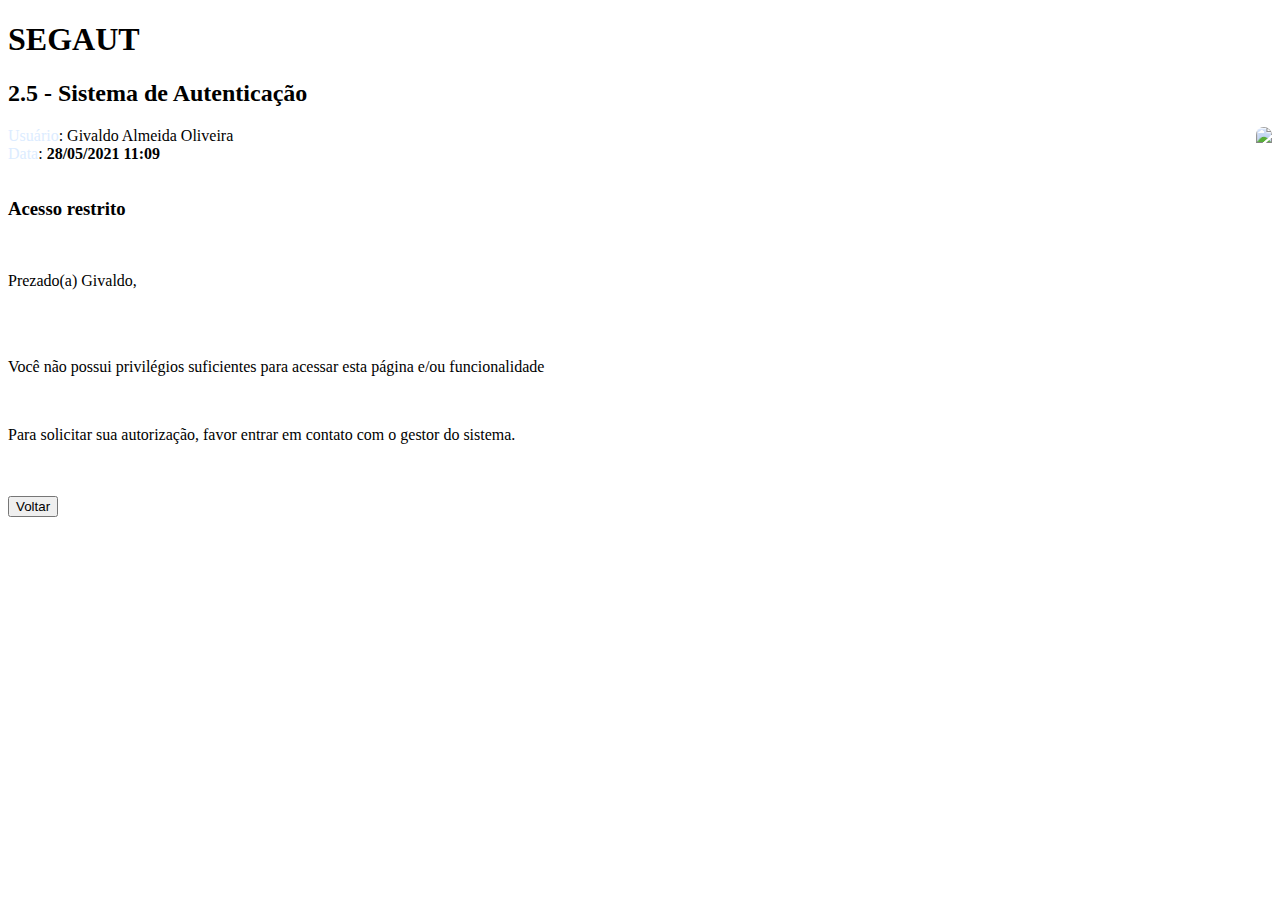
==== segaut/src/main/resources/templates/index.html @ 00c421d2 "tela 'acesso restrito' arrumando css" ====
<!DOCTYPE html PUBLIC "-//W3C//DTD XHTML 1.0 Strict//EN" "http://www.w3.org/TR/xhtml1/DTD/xhtml1-strict.dtd">
<html xmlns="http://www.w3.org/1999/xhtml">

<head>
    <title>MAPA - Ministério da Agricultura, Pecuária e Abastecimento</title><meta name="copyright" content="Ministério da Agricultura, Pecuária e Abastecimento"/><meta name="viewport" content="width=device-width, initial-scale=1"/><meta http-equiv="X-UA-Compatible" content="IE=edge"/>
	<link rel="stylesheet" type="text/css" href="/styles_java/css/estilo-bootstrap.css" />
	<link rel="stylesheet" type="text/css" href="/styles_java/css/estilo-menu-dinamico.css" />
	
	<!-- ### JQuery - Biblioteca de componentes javascript ### -->
	<script type="text/javascript" src="/segaut/js/jquery-1.9.1.min.js"></script>
	<script type="text/javascript" src="/segaut/js/jquery-ui.js"></script>
	<script type="text/javascript" src="/segaut/js/jquery.maskedinput.js"></script>
	<script type="text/javascript" src="/segaut/js/scripts.js"></script>
	<script type="text/javascript" src="/segaut/js/bootstrap.min.js"></script>
	<script type="text/javascript" src="/segaut/js/jquery.mask.min.js"></script>
	<script type="text/javascript" src="/segaut/js/validator.js"></script>
    <style type="text/css">
        div#divVersaoBrowser {
            display: none;
            margin: 0px 5px 0px 15px;
            color: #000000;
            background-color: #FFFFCC;
            padding: 10px;
        }

        .labelVersao {
            color: #FF9933;
            font-family: arial, verdana, helvetica;
            font-size: 1.3em;
            font-weight: bold;
            padding: 10px;
        }
    </style>
    <meta http-equiv="X-UA-Compatible" content="IE=edge">
    <meta name="viewport" content="width=device-width, initial-scale=1">
    <script>
        $(document).ready(function () {
            $("#username, #password").prop('required', true);
            $('[data-toggle="tooltip"]').tooltip();
            $('#loginForm').validator();
            $("#username").focus();
        });
    </script>
</head>

<body onload="javascript: checkBrowserVersion();">
    <div id="divVersaoBrowser">
        <img height="70" style="float:right; border-radius:50px; margin-left: 22px;" id="img_usuario" src="/img_usuarios/05/0550c264df52017db03e39573098968a.jpg"></img>
        <strong>Esta versão de navegador está desatualizada.</strong>
        <br />
        Veja ao lado as versões mínimas recomendadas para atualização e navegue com mais segurança.
        <div style="float:right;">
            <table>
                <tr>
                    <td>
                        <label class="labelVersao">IE 8</label>
                    </td>
                    <td>
                        <label class="labelVersao">Chrome 9</label>
                    </td>
                    <td>
                        <label class="labelVersao">Firefox 3.0</label>
                    </td>
                    <td>
                        <label class="labelVersao">Safari 3.2</label>
                    </td>
                </tr>
            </table>
        </div>
    </div>
    <div id="resolucao">
        <div id="moldura-topo">
            <div id="topo">
                <div id="identificacao-ministerio">
                    <span>
                        <div id="imagemGov">
                            <a id="brasilgov" target="_blank" href="http://www.brasil.gov.br"></a>
                        </div>
                    </span>
                </div>
                <div id="identificacao-sistema">
					<h1>
						<label id="base_cabecalho_sigla_sistema" class="form-label">SEGAUT</label>
					</h1>
					<h2>
						<label id="base_cabecalho_versao" class="form-label">2.5</label>
						-
						<label id="base_cabecalho_descricao_sistema" class="form-label">Sistema de Autentica&#xE7;&#xE3;o</label>
					</h2>
				</div>
                <div id="dados-login">
					<img height="70" style="float:right; border-radius:50px; margin-left: 22px;" id="img_usuario" src="https://sistemasweb.agricultura.gov.br/img_usuarios/05/0550c264df52017db03e39573098968a.jpg"></img>
					<div id="dados_usuario" style="float: left;">
						<div class="row">
							<label id="base_label_usuario" style="color: #dcecff;">Usu&#xE1;rio</label>:
							<label id="identificacao_usuario">Givaldo Almeida Oliveira</label>
						</div>
						<div class="row">
							<label id="base_label_data" style="color: #dcecff;">Data</label>:
							<B>28/05/2021  11:09</B>
						</div>
					</div>
				</div>
                <div id="dados-login"></div>
            </div>
        </div>
        <div id="moldura-navegacao-global">
            <div id="navegacao-global"></div>
        </div>
        <div id="corpo">
            <form id="index" name="index" action="/segaut/index.action" method="post">
                <input type='hidden' name='sgAplicacaoRedirecionada' value='/sigme/paginaInicial.action' />


                <p>&nbsp;</p>
                <p>&nbsp;</p>
                <div id="conteudo-login-expirado">
                    <h3>Acesso restrito</h3>
                    <br />
                    <p>Prezado(a)
                        Givaldo,
                    </p>

                    <br />
                    <br />
                    <p>Você não possui privilégios suficientes para acessar esta página e/ou funcionalidade
                    </p>

                    <br />
                    <p>Para solicitar sua autorização, favor entrar em contato com o gestor do sistema.</p>
                    <br />
                    <br />
                    <div class="form-barra-botoes" >
                        <input type="submit" id="index__execute" name="method:execute" value="Voltar"
                            class="btn btn-primary" title="Clique aqui para retornar à lista de sistemas" />

                    </div>
                </div>
            </form>
        </div>
    </div>
</body>

</html>
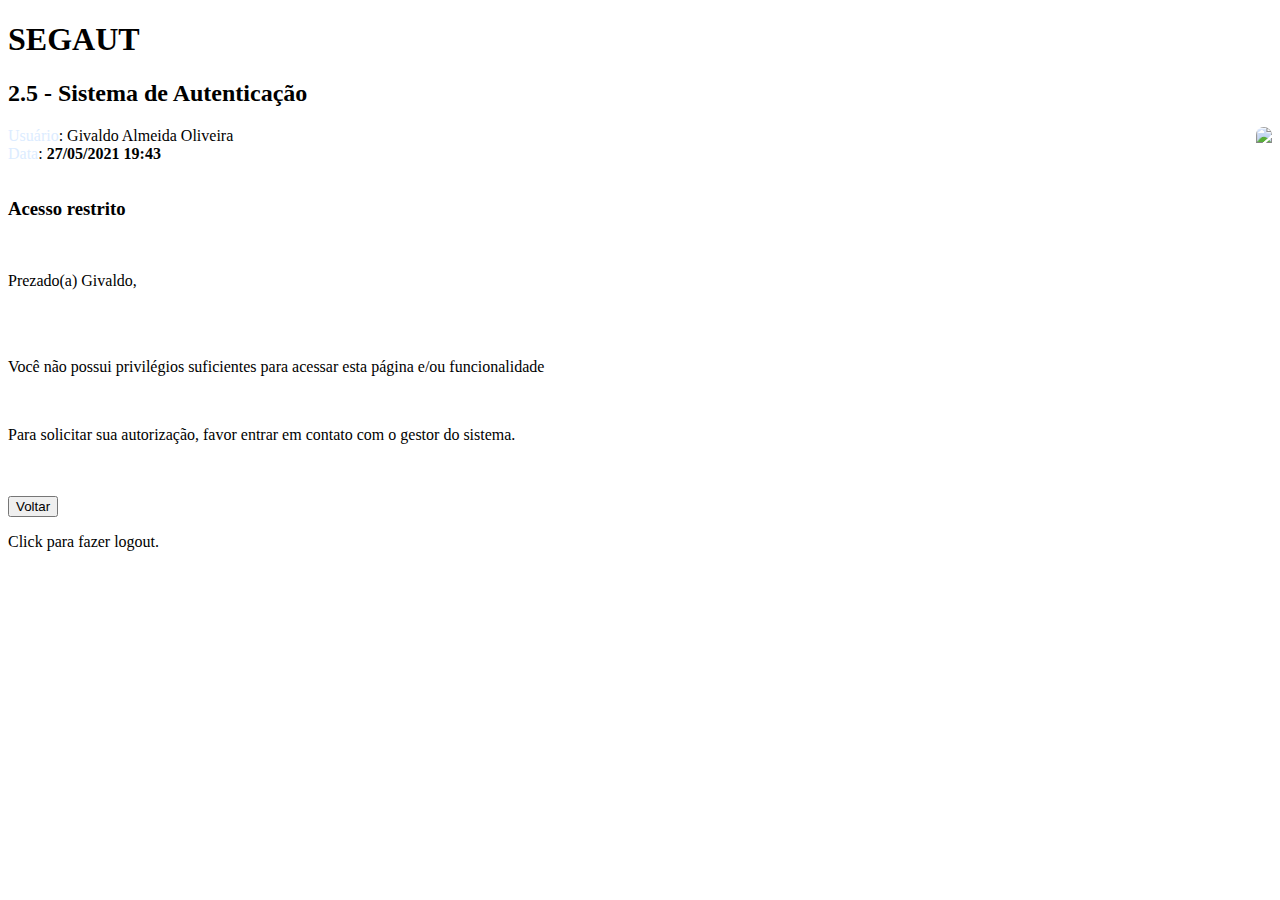
==== commit a464e4ef: "Implementar JDBC query" ====
--- a/segaut/src/main/resources/templates/index.html
+++ b/segaut/src/main/resources/templates/index.html
@@ -2,18 +2,13 @@
 <html xmlns="http://www.w3.org/1999/xhtml">
 
 <head>
-    <title>MAPA - Ministério da Agricultura, Pecuária e Abastecimento</title><meta name="copyright" content="Ministério da Agricultura, Pecuária e Abastecimento"/><meta name="viewport" content="width=device-width, initial-scale=1"/><meta http-equiv="X-UA-Compatible" content="IE=edge"/>
-	<link rel="stylesheet" type="text/css" href="/styles_java/css/estilo-bootstrap.css" />
-	<link rel="stylesheet" type="text/css" href="/styles_java/css/estilo-menu-dinamico.css" />
-	
-	<!-- ### JQuery - Biblioteca de componentes javascript ### -->
-	<script type="text/javascript" src="/segaut/js/jquery-1.9.1.min.js"></script>
-	<script type="text/javascript" src="/segaut/js/jquery-ui.js"></script>
-	<script type="text/javascript" src="/segaut/js/jquery.maskedinput.js"></script>
-	<script type="text/javascript" src="/segaut/js/scripts.js"></script>
-	<script type="text/javascript" src="/segaut/js/bootstrap.min.js"></script>
-	<script type="text/javascript" src="/segaut/js/jquery.mask.min.js"></script>
-	<script type="text/javascript" src="/segaut/js/validator.js"></script>
+    <title>MAPA - Ministério da Agricultura, Pecuária e Abastecimentooo</title>
+    <meta name="copyright" content="Ministério da Agricultura, Pecuária e Abastecimento" />
+    <meta name="viewport" content="width=device-width, initial-scale=1" />
+    <meta http-equiv="X-UA-Compatible" content="IE=edge" />
+    <link rel="stylesheet" type="text/css" href="/styles_java/css/estilo-login.css" />
+    <link rel="stylesheet" type="text/css" href="/styles_java/css/estilo.css" />
+    <link rel="stylesheet" type="text/css" href="/styles_java/css/estilo-menu-dinamico.css" />
     <style type="text/css">
         div#divVersaoBrowser {
             display: none;
@@ -31,6 +26,19 @@
             padding: 10px;
         }
     </style>
+    <!-- ### JQuery - Biblioteca de componentes javascript ### -->
+
+    <script type="text/javascript" src="/segaut/js/jquery-1.9.1.min.js"></script>
+    <script type="text/javascript" src="/segaut/js/jquery-ui.js"></script>
+    <script type="text/javascript" src="/segaut/js/jquery.maskedinput.js"></script>
+    <script type="text/javascript" src="/segaut/js/scripts.js"></script>
+    <script type="text/javascript" src="/segaut/js/bootstrap.min.js"></script>
+    <script type="text/javascript" src="/segaut/js/jquery.mask.min.js"></script>
+    <script type="text/javascript" src="/segaut/js/validator.js"></script>
+    <script type="text/javascript" src="/segaut/js/checkBrowserVersion.js"></script>
+
+    <link rel="stylesheet" type="text/css" href="/styles_java/css/estilo-bootstrap.css" />
+
     <meta http-equiv="X-UA-Compatible" content="IE=edge">
     <meta name="viewport" content="width=device-width, initial-scale=1">
     <script>
@@ -45,7 +53,9 @@
 
 <body onload="javascript: checkBrowserVersion();">
     <div id="divVersaoBrowser">
-        <img height="70" style="float:right; border-radius:50px; margin-left: 22px;" id="img_usuario" src="/img_usuarios/05/0550c264df52017db03e39573098968a.jpg"></img>
+        <img width="12px;" src="/styles_java/img/ico-msg-erro.gif"
+            style="float: right; top:-5px; right:-5px; position: relative;" title="Clique aqui para ignorar este aviso"
+            onclick="javascript: $('#divVersaoBrowser').fadeOut('slow');" />
         <strong>Esta versão de navegador está desatualizada.</strong>
         <br />
         Veja ao lado as versões mínimas recomendadas para atualização e navegue com mais segurança.
@@ -79,28 +89,23 @@
                     </span>
                 </div>
                 <div id="identificacao-sistema">
-					<h1>
-						<label id="base_cabecalho_sigla_sistema" class="form-label">SEGAUT</label>
-					</h1>
-					<h2>
-						<label id="base_cabecalho_versao" class="form-label">2.5</label>
-						-
-						<label id="base_cabecalho_descricao_sistema" class="form-label">Sistema de Autentica&#xE7;&#xE3;o</label>
-					</h2>
-				</div>
+                    <h1>SEGAUT</h1>
+                    <h2>2.5 - Sistema de Autenticação</h2>
+                </div>
                 <div id="dados-login">
-					<img height="70" style="float:right; border-radius:50px; margin-left: 22px;" id="img_usuario" src="https://sistemasweb.agricultura.gov.br/img_usuarios/05/0550c264df52017db03e39573098968a.jpg"></img>
-					<div id="dados_usuario" style="float: left;">
-						<div class="row">
-							<label id="base_label_usuario" style="color: #dcecff;">Usu&#xE1;rio</label>:
-							<label id="identificacao_usuario">Givaldo Almeida Oliveira</label>
-						</div>
-						<div class="row">
-							<label id="base_label_data" style="color: #dcecff;">Data</label>:
-							<B>28/05/2021  11:09</B>
-						</div>
-					</div>
-				</div>
+                    <img height="70" style="float:right; border-radius:50px; margin-left: 22px;" id="img_usuario"
+                        src="/styles_java/img/download.jpeg"></img>
+                    <div id="dados_usuario" style="float: left;">
+                        <div class="row">
+                            <label id="base_label_usuario" style="color: #dcecff;">Usu&#xE1;rio</label>:
+                            <label id="identificacao_usuario">Givaldo Almeida Oliveira</label>
+                        </div>
+                        <div class="row">
+                            <label id="base_label_data" style="color: #dcecff;">Data</label>:
+                            <B>27/05/2021 19:43</B>
+                        </div>
+                    </div>
+                </div>
                 <div id="dados-login"></div>
             </div>
         </div>
@@ -130,15 +135,15 @@
                     <p>Para solicitar sua autorização, favor entrar em contato com o gestor do sistema.</p>
                     <br />
                     <br />
-                    <div class="form-barra-botoes" >
+                    <div class="form-barra-botoes">
                         <input type="submit" id="index__execute" name="method:execute" value="Voltar"
                             class="btn btn-primary" title="Clique aqui para retornar à lista de sistemas" />
 
                     </div>
                 </div>
             </form>
+            <p>Click <a th:href="@{/logout}"> para fazer logout.</a></p>
         </div>
     </div>
 </body>
-
 </html>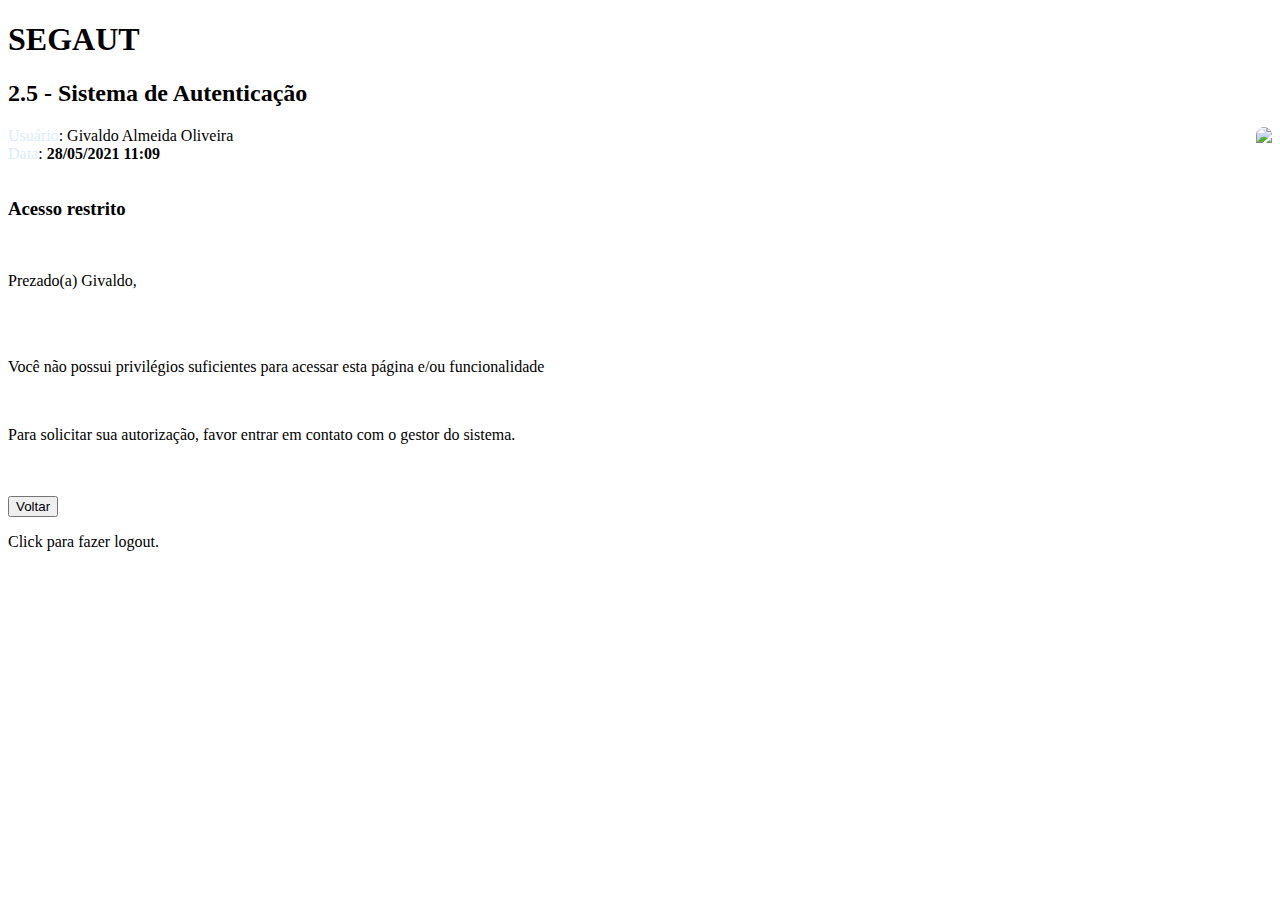
==== commit af61d965: "Merge branch 'main' of https://github.com/tarcisiocardoso/MAPA into main" ====
--- a/segaut/src/main/resources/templates/index.html
+++ b/segaut/src/main/resources/templates/index.html
@@ -2,13 +2,18 @@
 <html xmlns="http://www.w3.org/1999/xhtml">
 
 <head>
-    <title>MAPA - Ministério da Agricultura, Pecuária e Abastecimentooo</title>
-    <meta name="copyright" content="Ministério da Agricultura, Pecuária e Abastecimento" />
-    <meta name="viewport" content="width=device-width, initial-scale=1" />
-    <meta http-equiv="X-UA-Compatible" content="IE=edge" />
-    <link rel="stylesheet" type="text/css" href="/styles_java/css/estilo-login.css" />
-    <link rel="stylesheet" type="text/css" href="/styles_java/css/estilo.css" />
-    <link rel="stylesheet" type="text/css" href="/styles_java/css/estilo-menu-dinamico.css" />
+    <title>MAPA - Ministério da Agricultura, Pecuária e Abastecimento</title><meta name="copyright" content="Ministério da Agricultura, Pecuária e Abastecimento"/><meta name="viewport" content="width=device-width, initial-scale=1"/><meta http-equiv="X-UA-Compatible" content="IE=edge"/>
+	<link rel="stylesheet" type="text/css" href="/styles_java/css/estilo-bootstrap.css" />
+	<link rel="stylesheet" type="text/css" href="/styles_java/css/estilo-menu-dinamico.css" />
+	
+	<!-- ### JQuery - Biblioteca de componentes javascript ### -->
+	<script type="text/javascript" src="/segaut/js/jquery-1.9.1.min.js"></script>
+	<script type="text/javascript" src="/segaut/js/jquery-ui.js"></script>
+	<script type="text/javascript" src="/segaut/js/jquery.maskedinput.js"></script>
+	<script type="text/javascript" src="/segaut/js/scripts.js"></script>
+	<script type="text/javascript" src="/segaut/js/bootstrap.min.js"></script>
+	<script type="text/javascript" src="/segaut/js/jquery.mask.min.js"></script>
+	<script type="text/javascript" src="/segaut/js/validator.js"></script>
     <style type="text/css">
         div#divVersaoBrowser {
             display: none;
@@ -26,19 +31,6 @@
             padding: 10px;
         }
     </style>
-    <!-- ### JQuery - Biblioteca de componentes javascript ### -->
-
-    <script type="text/javascript" src="/segaut/js/jquery-1.9.1.min.js"></script>
-    <script type="text/javascript" src="/segaut/js/jquery-ui.js"></script>
-    <script type="text/javascript" src="/segaut/js/jquery.maskedinput.js"></script>
-    <script type="text/javascript" src="/segaut/js/scripts.js"></script>
-    <script type="text/javascript" src="/segaut/js/bootstrap.min.js"></script>
-    <script type="text/javascript" src="/segaut/js/jquery.mask.min.js"></script>
-    <script type="text/javascript" src="/segaut/js/validator.js"></script>
-    <script type="text/javascript" src="/segaut/js/checkBrowserVersion.js"></script>
-
-    <link rel="stylesheet" type="text/css" href="/styles_java/css/estilo-bootstrap.css" />
-
     <meta http-equiv="X-UA-Compatible" content="IE=edge">
     <meta name="viewport" content="width=device-width, initial-scale=1">
     <script>
@@ -53,9 +45,7 @@
 
 <body onload="javascript: checkBrowserVersion();">
     <div id="divVersaoBrowser">
-        <img width="12px;" src="/styles_java/img/ico-msg-erro.gif"
-            style="float: right; top:-5px; right:-5px; position: relative;" title="Clique aqui para ignorar este aviso"
-            onclick="javascript: $('#divVersaoBrowser').fadeOut('slow');" />
+        <img height="70" style="float:right; border-radius:50px; margin-left: 22px;" id="img_usuario" src="/img_usuarios/05/0550c264df52017db03e39573098968a.jpg"></img>
         <strong>Esta versão de navegador está desatualizada.</strong>
         <br />
         Veja ao lado as versões mínimas recomendadas para atualização e navegue com mais segurança.
@@ -89,23 +79,28 @@
                     </span>
                 </div>
                 <div id="identificacao-sistema">
-                    <h1>SEGAUT</h1>
-                    <h2>2.5 - Sistema de Autenticação</h2>
-                </div>
+					<h1>
+						<label id="base_cabecalho_sigla_sistema" class="form-label">SEGAUT</label>
+					</h1>
+					<h2>
+						<label id="base_cabecalho_versao" class="form-label">2.5</label>
+						-
+						<label id="base_cabecalho_descricao_sistema" class="form-label">Sistema de Autentica&#xE7;&#xE3;o</label>
+					</h2>
+				</div>
                 <div id="dados-login">
-                    <img height="70" style="float:right; border-radius:50px; margin-left: 22px;" id="img_usuario"
-                        src="/styles_java/img/download.jpeg"></img>
-                    <div id="dados_usuario" style="float: left;">
-                        <div class="row">
-                            <label id="base_label_usuario" style="color: #dcecff;">Usu&#xE1;rio</label>:
-                            <label id="identificacao_usuario">Givaldo Almeida Oliveira</label>
-                        </div>
-                        <div class="row">
-                            <label id="base_label_data" style="color: #dcecff;">Data</label>:
-                            <B>27/05/2021 19:43</B>
-                        </div>
-                    </div>
-                </div>
+					<img height="70" style="float:right; border-radius:50px; margin-left: 22px;" id="img_usuario" src="https://sistemasweb.agricultura.gov.br/img_usuarios/05/0550c264df52017db03e39573098968a.jpg"></img>
+					<div id="dados_usuario" style="float: left;">
+						<div class="row">
+							<label id="base_label_usuario" style="color: #dcecff;">Usu&#xE1;rio</label>:
+							<label id="identificacao_usuario">Givaldo Almeida Oliveira</label>
+						</div>
+						<div class="row">
+							<label id="base_label_data" style="color: #dcecff;">Data</label>:
+							<B>28/05/2021  11:09</B>
+						</div>
+					</div>
+				</div>
                 <div id="dados-login"></div>
             </div>
         </div>
@@ -113,7 +108,7 @@
             <div id="navegacao-global"></div>
         </div>
         <div id="corpo">
-            <form id="index" name="index" action="/segaut/index.action" method="post">
+            <form id="index" name="index" action="/lista" method="get">
                 <input type='hidden' name='sgAplicacaoRedirecionada' value='/sigme/paginaInicial.action' />
 
 
@@ -135,7 +130,7 @@
                     <p>Para solicitar sua autorização, favor entrar em contato com o gestor do sistema.</p>
                     <br />
                     <br />
-                    <div class="form-barra-botoes">
+                    <div class="form-barra-botoes" >
                         <input type="submit" id="index__execute" name="method:execute" value="Voltar"
                             class="btn btn-primary" title="Clique aqui para retornar à lista de sistemas" />
 
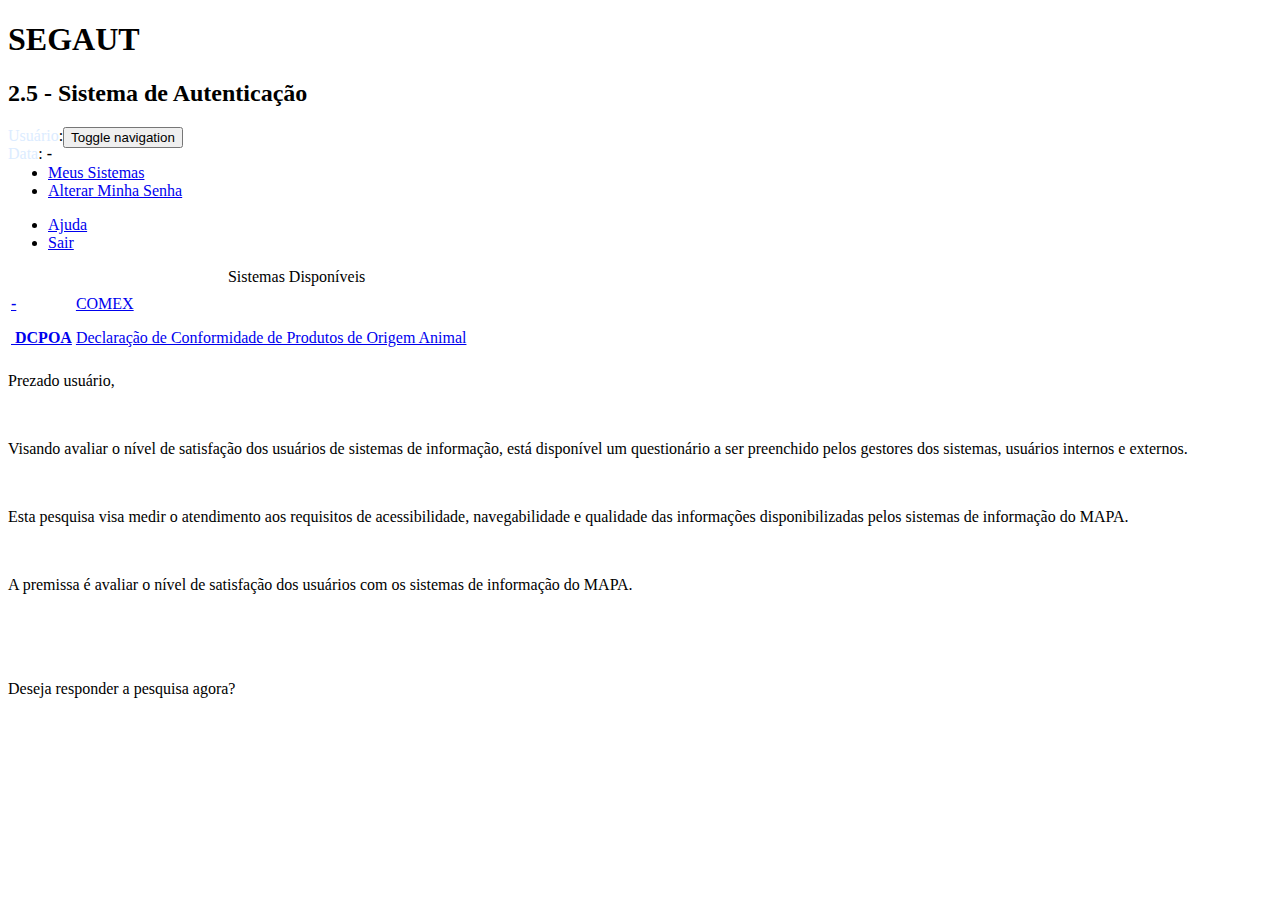
==== commit f08d8add: "Ultima estrutura funcional conforme mapa" ====
--- a/segaut/src/main/resources/templates/index.html
+++ b/segaut/src/main/resources/templates/index.html
@@ -1,144 +1,222 @@
-<!DOCTYPE html PUBLIC "-//W3C//DTD XHTML 1.0 Strict//EN" "http://www.w3.org/TR/xhtml1/DTD/xhtml1-strict.dtd">
-<html xmlns="http://www.w3.org/1999/xhtml">
-
+<!DOCTYPE html PUBLIC "-//W3C//DTD XHTML 1.0 Strict//EN"
+"http://www.w3.org/TR/xhtml1/DTD/xhtml1-strict.dtd">
+<html xmlns="http://www.w3.org/1999/xhtml" xml:lang="pt-br" lang="pt-br">
 <head>
-    <title>MAPA - Ministério da Agricultura, Pecuária e Abastecimento</title><meta name="copyright" content="Ministério da Agricultura, Pecuária e Abastecimento"/><meta name="viewport" content="width=device-width, initial-scale=1"/><meta http-equiv="X-UA-Compatible" content="IE=edge"/>
-	<link rel="stylesheet" type="text/css" href="/styles_java/css/estilo-bootstrap.css" />
-	<link rel="stylesheet" type="text/css" href="/styles_java/css/estilo-menu-dinamico.css" />
-	
-	<!-- ### JQuery - Biblioteca de componentes javascript ### -->
-	<script type="text/javascript" src="/segaut/js/jquery-1.9.1.min.js"></script>
-	<script type="text/javascript" src="/segaut/js/jquery-ui.js"></script>
-	<script type="text/javascript" src="/segaut/js/jquery.maskedinput.js"></script>
-	<script type="text/javascript" src="/segaut/js/scripts.js"></script>
-	<script type="text/javascript" src="/segaut/js/bootstrap.min.js"></script>
-	<script type="text/javascript" src="/segaut/js/jquery.mask.min.js"></script>
-	<script type="text/javascript" src="/segaut/js/validator.js"></script>
-    <style type="text/css">
-        div#divVersaoBrowser {
-            display: none;
-            margin: 0px 5px 0px 15px;
-            color: #000000;
-            background-color: #FFFFCC;
-            padding: 10px;
-        }
-
-        .labelVersao {
-            color: #FF9933;
-            font-family: arial, verdana, helvetica;
-            font-size: 1.3em;
-            font-weight: bold;
-            padding: 10px;
-        }
-    </style>
-    <meta http-equiv="X-UA-Compatible" content="IE=edge">
-    <meta name="viewport" content="width=device-width, initial-scale=1">
-    <script>
-        $(document).ready(function () {
-            $("#username, #password").prop('required', true);
-            $('[data-toggle="tooltip"]').tooltip();
-            $('#loginForm').validator();
-            $("#username").focus();
-        });
-    </script>
+<title>MAPA - Ministério da Agricultura, Pecuária e Abastecimento</title><meta name="copyright" content="Ministério da Agricultura, Pecuária e Abastecimento"/><meta name="viewport" content="width=device-width, initial-scale=1"/><meta http-equiv="X-UA-Compatible" content="IE=edge"/>
+<link rel="stylesheet" type="text/css" href="/styles_java/css/estilo-bootstrap.css" />
+<link rel="stylesheet" type="text/css" href="/styles_java/css/estilo-menu-dinamico.css" />
+
+<!-- ### JQuery - Biblioteca de componentes javascript ### -->
+<script type="text/javascript" src="/segaut/js/jquery-1.9.1.min.js"></script>
+<script type="text/javascript" src="/segaut/js/jquery-ui.js"></script>
+<script type="text/javascript" src="/segaut/js/jquery.maskedinput.js"></script>
+<script type="text/javascript" src="/segaut/js/scripts.js"></script>
+<script type="text/javascript" src="/segaut/js/bootstrap.min.js"></script>
+<script type="text/javascript" src="/segaut/js/jquery.mask.min.js"></script>
+<script type="text/javascript" src="/segaut/js/validator.js"></script>
 </head>
 
-<body onload="javascript: checkBrowserVersion();">
-    <div id="divVersaoBrowser">
-        <img height="70" style="float:right; border-radius:50px; margin-left: 22px;" id="img_usuario" src="/img_usuarios/05/0550c264df52017db03e39573098968a.jpg"></img>
-        <strong>Esta versão de navegador está desatualizada.</strong>
-        <br />
-        Veja ao lado as versões mínimas recomendadas para atualização e navegue com mais segurança.
-        <div style="float:right;">
-            <table>
-                <tr>
-                    <td>
-                        <label class="labelVersao">IE 8</label>
-                    </td>
-                    <td>
-                        <label class="labelVersao">Chrome 9</label>
-                    </td>
-                    <td>
-                        <label class="labelVersao">Firefox 3.0</label>
-                    </td>
-                    <td>
-                        <label class="labelVersao">Safari 3.2</label>
-                    </td>
-                </tr>
-            </table>
+<body>
+
+
+
+<form id="base" name="base" action="/segaut/base.action" method="post">
+<input type="hidden" name="idGlobal" value="" id="base_idGlobal"/>
+<input type="hidden" name="idLocal" value="" id="base_idLocal"/>
+<input type="hidden" name="ativo" value="S" />
+<div id="resolucao">
+    <div id="moldura-topo">
+        <div id="topo">
+            <div id="identificacao-ministerio">
+                <span>
+                    <div id="imagemGov">
+                        <a id="brasilgov" target="_blank" href="http://www.brasil.gov.br"></a>
+                    </div>
+                </span>
+            </div>
+            <div id="identificacao-sistema">
+                <h1>
+                    <label id="base_cabecalho_sigla_sistema" class="form-label">SEGAUT</label>
+                </h1>
+                <h2>
+                    <label id="base_cabecalho_versao" class="form-label">2.5</label>
+                    -
+                    <label id="base_cabecalho_descricao_sistema" class="form-label">Sistema de Autentica&#xE7;&#xE3;o</label>
+                </h2>
+            </div>
+            <div id="dados-login">
+                <img height="70" style="float:right; border-radius:50px; margin-left: 22px;" id="img_usuario" th:src="${user.foto}"></img>
+                <div id="dados_usuario" style="float: left;">
+                    <div class="row">
+                        <label id="base_label_usuario" style="color: #dcecff;">Usu&#xE1;rio</label>:
+                        <label id="identificacao_usuario" th:text="${user.nome}" ></label>
+                    </div>
+                    <div class="row">
+                        <label id="base_label_data" style="color: #dcecff;">Data</label>:
+                        <B th:text="${data}">-</B>
+                    </div>
+                </div>
+            </div>
         </div>
     </div>
-    <div id="resolucao">
-        <div id="moldura-topo">
-            <div id="topo">
-                <div id="identificacao-ministerio">
-                    <span>
-                        <div id="imagemGov">
-                            <a id="brasilgov" target="_blank" href="http://www.brasil.gov.br"></a>
-                        </div>
-                    </span>
-                </div>
-                <div id="identificacao-sistema">
-					<h1>
-						<label id="base_cabecalho_sigla_sistema" class="form-label">SEGAUT</label>
-					</h1>
-					<h2>
-						<label id="base_cabecalho_versao" class="form-label">2.5</label>
-						-
-						<label id="base_cabecalho_descricao_sistema" class="form-label">Sistema de Autentica&#xE7;&#xE3;o</label>
-					</h2>
-				</div>
-                <div id="dados-login">
-					<img height="70" style="float:right; border-radius:50px; margin-left: 22px;" id="img_usuario" src="https://sistemasweb.agricultura.gov.br/img_usuarios/05/0550c264df52017db03e39573098968a.jpg"></img>
-					<div id="dados_usuario" style="float: left;">
-						<div class="row">
-							<label id="base_label_usuario" style="color: #dcecff;">Usu&#xE1;rio</label>:
-							<label id="identificacao_usuario">Givaldo Almeida Oliveira</label>
-						</div>
-						<div class="row">
-							<label id="base_label_data" style="color: #dcecff;">Data</label>:
-							<B>28/05/2021  11:09</B>
-						</div>
-					</div>
-				</div>
-                <div id="dados-login"></div>
-            </div>
-        </div>
-        <div id="moldura-navegacao-global">
-            <div id="navegacao-global"></div>
-        </div>
-        <div id="corpo">
-            <form id="index" name="index" action="/lista" method="get">
-                <input type='hidden' name='sgAplicacaoRedirecionada' value='/sigme/paginaInicial.action' />
-
-
-                <p>&nbsp;</p>
-                <p>&nbsp;</p>
-                <div id="conteudo-login-expirado">
-                    <h3>Acesso restrito</h3>
-                    <br />
-                    <p>Prezado(a)
-                        Givaldo,
-                    </p>
-
-                    <br />
-                    <br />
-                    <p>Você não possui privilégios suficientes para acessar esta página e/ou funcionalidade
-                    </p>
-
-                    <br />
-                    <p>Para solicitar sua autorização, favor entrar em contato com o gestor do sistema.</p>
-                    <br />
-                    <br />
-                    <div class="form-barra-botoes" >
-                        <input type="submit" id="index__execute" name="method:execute" value="Voltar"
-                            class="btn btn-primary" title="Clique aqui para retornar à lista de sistemas" />
-
-                    </div>
-                </div>
-            </form>
-            <p>Click <a th:href="@{/logout}"> para fazer logout.</a></p>
-        </div>
+</div>
+</form>
+
+
+
+
+<script>
+$(document).ready(function(){
+$('#id_brand_aplicacao').text($('#base_cabecalho_sigla_sistema').text());
+if(!$('#img_usuario').is(':visible')) {
+    $('#dados-login').css("padding", "55px 35px 0 0");
+}
+$("input[type='image']").click(function() {
+    $("input[id='my_file']").click();
+});
+});
+function acao(url, id) {
+    document.base.idLocal.value = id;
+    document.base.action = url;
+    document.base.submit();
+}
+</script>
+
+
+
+<nav class="navbar navbar-default">
+    <div class="navbar-header">
+        <button class='navbar-toggle' type='button' data-toggle='collapse' data-target='.navbar-collapse'>
+            <span class="sr-only">Toggle navigation</span> 
+            <span class="icon-bar"></span> 
+            <span class="icon-bar"></span> 
+            <span class="icon-bar"></span> 
+        </button>
+        <a id="id_brand_aplicacao" class="navbar-brand" href="#"></a>
     </div>
+    <div class="collapse navbar-collapse">
+        <ul class="nav navbar-nav">
+            <li><a href="/lista">Meus Sistemas</a></li>
+            
+                <li><a href="/alterarSenha">Alterar Minha Senha</a></li>
+            
+        </ul>
+        <ul class="nav navbar-nav navbar-right">
+        <li><a id="botao-ajuda" href="#" onclick="abrirAjuda();return false;">Ajuda <span class="glyphicon glyphicon-question-sign" aria-hidden="true"></span></a></li>
+        <li><a id="link-responsivo-logout" href="/logout">Sair <span class="glyphicon glyphicon-log-out" aria-hidden="true"></span></a></li>
+        </ul>
+    </div>
+</nav>
+
+
+
+<div id="corpo">
+
+
+<div class="container">
+    <form id="acessarSistemasForm" name="login" action="/segaut/login.action" method="post">
+        <input type="hidden" name="url" value="" id="acessarSistemasForm_url"/>
+        <input type="hidden" name="aplicacao" value="" id="acessarSistemasForm_aplicacao"/>
+        <input type="hidden" name="abrirPopup" value="false" id="abrirPopup"/>
+        
+            <div class="table-responsive">
+                <table class="table table-striped table-hover table-condensed">
+                    <caption><label id="acessarSistemasForm_label_sistemasdisponiveis">Sistemas Dispon&#xED;veis</label></caption>
+                    <tbody >
+                        
+                        
+                            <tr th:each="app: ${user.apps}">
+                                <td id="sgAplicacaoAcesso">
+                                    <b> 
+                                        <a id="acessarSistemasForm_" href="#"
+                                        th:data-parameter1="${app.contexto}" 
+                                    	th:data-parameter2="${app.sigla}"
+                                    	onclick="acessarAmbiente(this.getAttribute('data-parameter1'), this.getAttribute('data-parameter2'));"
+                                          title="Clique aqui para acessar o COMEX">
+                                            <i class="glyphicon glyphicon-hdd" ></i>
+                                            <b th:text="@{'&nbsp'+${app.sigla}}">-</b>
+                                        </a> 	
+                                    </b>
+                                </td>
+                                <td id="nmAplicacaoAcesso">
+                                    <a id="acessarSistemasForm_"  href="#"
+                                    	th:data-parameter1="${app.contexto}" 
+                                    	th:data-parameter2="${app.sigla}"
+                                    	onclick="acessarAmbiente(this.getAttribute('data-parameter1'), this.getAttribute('data-parameter2'));"
+                                    	
+                                    	title="Clique aqui para acessar o COMEX" th:text="${app.nome}">
+                                        COMEX
+                                    </a>
+                                </td>
+                                <td width="20%" align="center" style="font-size: 1em; margin-bottom: 15px; margin-top: 15px; height: 20px; padding: 10px 0px 2px 10px;">
+                                    
+                                </td>
+                            </tr>
+                        
+                            <tr>
+                                <td id="sgAplicacaoAcesso">
+                                    <b> 
+                                        <a id="acessarSistemasForm_" href="javascript:acessarAmbiente('/dcpoa', 'DCPOA')" title="Clique aqui para acessar o DCPOA">
+                                            <i class="glyphicon glyphicon-hdd">&nbsp</i>DCPOA
+                                        </a>
+                                    </b>
+                                </td>
+                                <td id="nmAplicacaoAcesso">
+                                    <a id="acessarSistemasForm_" href="javascript:acessarAmbiente('/dcpoa', 'DCPOA')" title="Clique aqui para acessar o DCPOA">
+                                        Declara&#xE7;&#xE3;o de Conformidade de Produtos de Origem Animal
+                                    </a>
+                                </td>
+                                <td width="20%" align="center" style="font-size: 1em; margin-bottom: 15px; margin-top: 15px; height: 20px; padding: 10px 0px 2px 10px;">
+                                    
+                                </td>
+                            </tr>
+                        
+                        
+                    </tbody>
+                </table>
+            </div>
+        
+        
+    </form>
+
+
+
+
+</div>
+</div>
+<script>
+function acessarAmbiente(url, aplicacao) {
+    console.log(url, aplicacao);
+    alert("Implementar " + url + " : " + aplicacao);
+    // document.forms[1].url.value = url;
+    // document.forms[1].aplicacao.value = aplicacao;
+    // // document.forms[1].action = "login!acessarAmbiente.action";
+    // document.forms[1].action = "login?!acessarAmbiente.action";
+    // document.forms[1].submit();
+}
+
+$(window).load(function() {
+    //Se existir avaliação de sistema a ser feita, abre popup com aviso.
+    if ($('#abrirPopup').val() == "true") {
+        $('#dialog-aviso').dialog('open');
+        return false;
+    }
+});
+</script>
+<div id="dialog-aviso" title="Aviso">
+<p>Prezado usuário,</p>
+<br/>
+<p>Visando avaliar o nível de satisfação dos usuários de sistemas de informação, 
+está disponível um questionário a ser preenchido pelos gestores dos sistemas, usuários internos e externos.</p>
+<br/>
+<p>Esta pesquisa visa medir o atendimento aos requisitos de acessibilidade, navegabilidade e qualidade das informações 
+disponibilizadas pelos sistemas de informação do MAPA.</p>
+<br/>
+<p>A premissa é avaliar o nível de satisfação dos usuários com os sistemas de informação do MAPA.</p>
+<br/>
+<br/>
+<br/>
+<p>Deseja responder a pesquisa agora?</p>
+</div>
 </body>
-</html>+</html>
